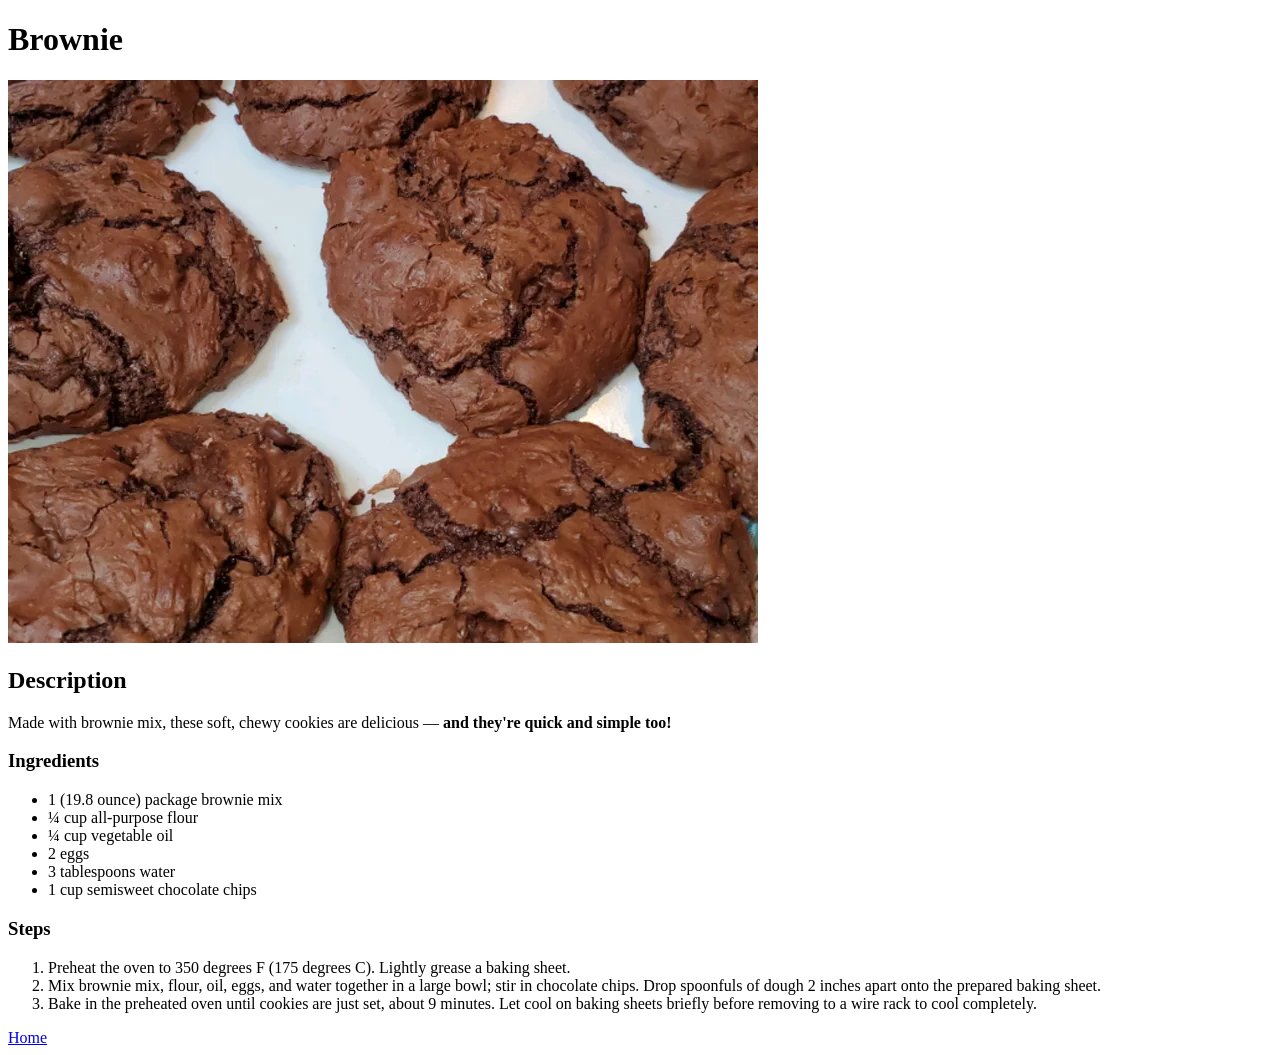
==== recipes/brownie.html @ 57493eca "Add brownie recipe" ====
<!DOCTYPE html>
<html lang="en">
<head>
    <meta charset="UTF-8">
    <meta name="viewport" content="width=device-width, initial-scale=1.0">
    <title>Brownie</title>
</head>
<body>
    <h1>Brownie</h1>
    <img src="../img/brownie.webp" alt="The most tasty brownies ever!">
    
    <h2>Description</h2>
    <p>Made with brownie mix, these soft, chewy cookies are delicious — <strong>and they're quick and simple too!</strong></p>

    <h3>Ingredients</h3>
    <ul>
        <li>1 (19.8 ounce) package brownie mix</li>
        <li>¼ cup all-purpose flour</li>
        <li>¼ cup vegetable oil</li>
        <li>2 eggs</li>
        <li>3 tablespoons water</li>
        <li>1 cup semisweet chocolate chips</li>
    </ul>

    <h3>Steps</h3>
    <ol>
        <li>Preheat the oven to 350 degrees F (175 degrees C). Lightly grease a baking sheet.</li>
        <li>Mix brownie mix, flour, oil, eggs, and water together in a large bowl; stir in chocolate chips. Drop spoonfuls of dough 2 inches apart onto the prepared baking sheet.</li>
        <li>Bake in the preheated oven until cookies are just set, about 9 minutes. Let cool on baking sheets briefly before removing to a wire rack to cool completely.</li>
    </ol>
    <a href="../index.html">Home</a>
</body>
</html>
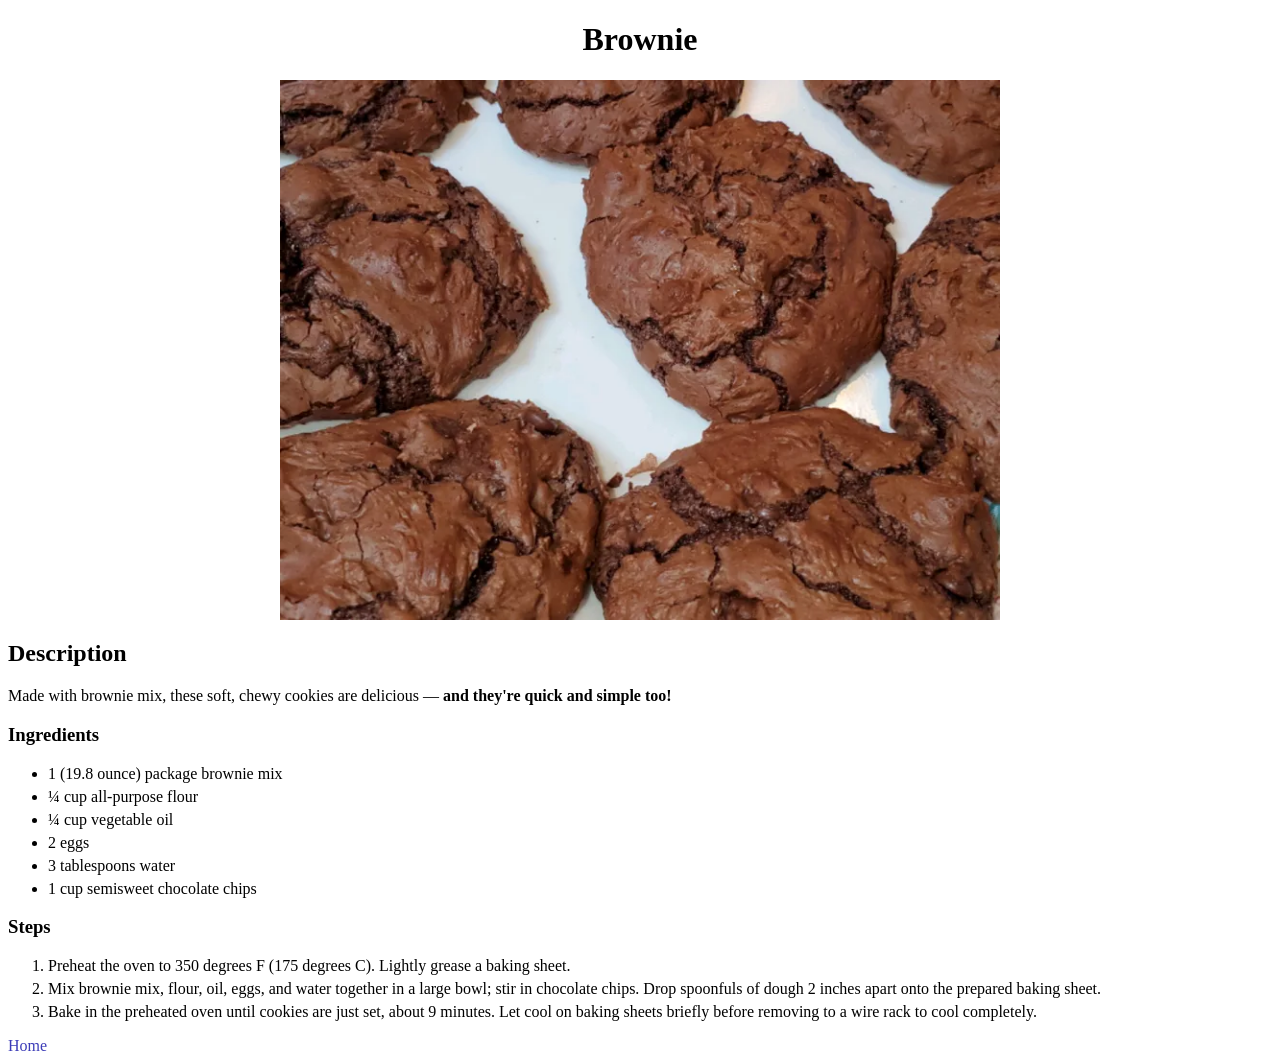
==== commit 8f76ccac: "Add base style to all recipes" ====
--- a/recipes/brownie.html
+++ b/recipes/brownie.html
@@ -3,6 +3,7 @@
 <head>
     <meta charset="UTF-8">
     <meta name="viewport" content="width=device-width, initial-scale=1.0">
+    <link rel="stylesheet" href="../style.css">
     <title>Brownie</title>
 </head>
 <body>
--- a/style.css
+++ b/style.css
@@ -0,0 +1,25 @@
+a {
+   color: rgb(60, 60, 184);
+   text-decoration: none;
+}
+.recipes {
+    font-family: Verdana, Geneva, Tahoma, sans-serif, Geneva, Tahoma, sans-serif;
+    font-size: 20px;
+}
+
+li {
+    margin-bottom: 5px;
+}
+
+h1 {
+    text-align: center;
+}
+
+img {
+    margin: auto;
+    display: block;
+    width: 720px;
+    height: auto;
+}
+
+
